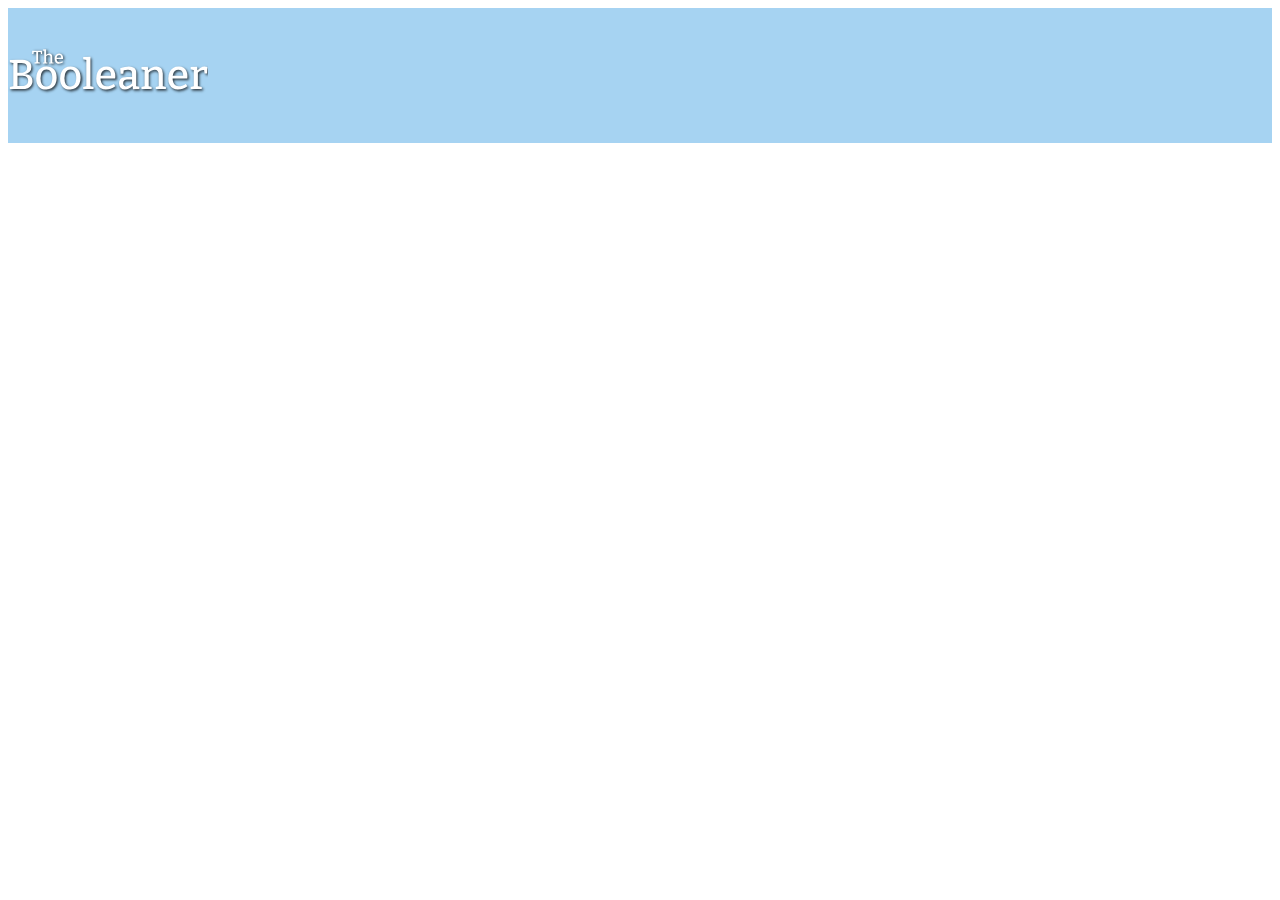
==== index.html @ 1e08ed4c "added class="conteiner"" ====
<!DOCTYPE html>
<html lang="en">
<head>
    <meta charset="UTF-8">
    <meta name="viewport" content="width=device-width, initial-scale=1.0">
    <title>The Booleaner</title>
    <link rel="stylesheet" href="css/style.css">
</head>
<body>

    <!-- Intestazione sito -->
     <header class="conteiner">
         
        <img src="img/logo.svg" alt="logo" id="logo">

    </header>

     <!-- Corpo del sito -->

    <main class="conteiner">

        <!-- Titolo + immagini dell'articolo-->

        <section></section>

        <!-- corpo dell'articolo -->

        <section></section>

        <!-- tabella -->

         <section></section>



    </main>

    <!-- Footer -->

    <footer></footer>
    
</body>
</html>
---- css/style.css ----
#logo {

    width: 200px;
}

header{
    background-color: rgb(166, 211, 242) ;
    padding: 40px 0 40px 0;
}
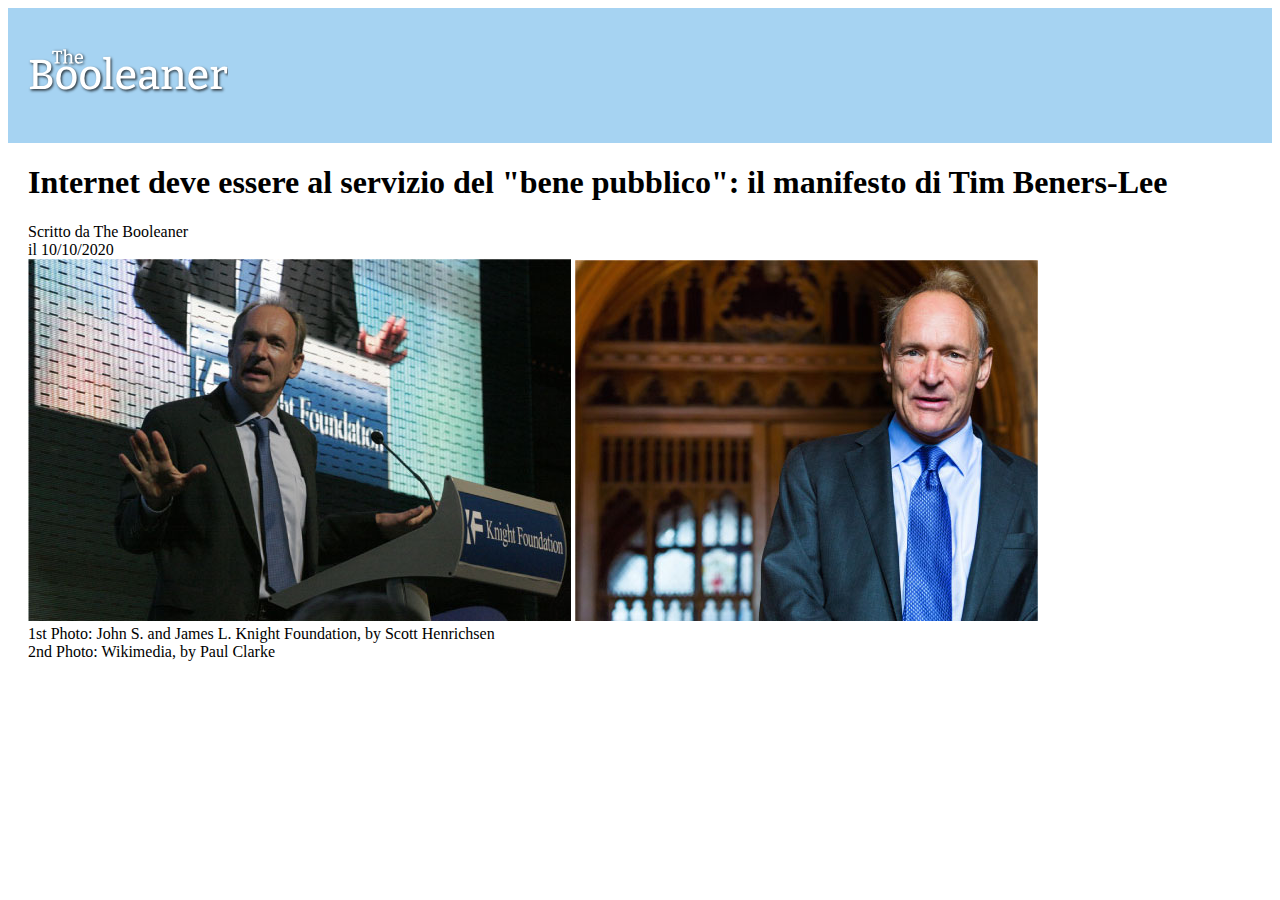
==== commit 5c0ce8b4: "created first section" ====
--- a/index.html
+++ b/index.html
@@ -21,7 +21,16 @@
 
         <!-- Titolo + immagini dell'articolo-->
 
-        <section></section>
+        <section id="first-section">
+            <h1>Internet deve essere al servizio del "bene pubblico": il manifesto di Tim Beners-Lee</h1>
+            <div>Scritto da <span>The Booleaner</span> <br><span>il 10/10/2020</span> </div>
+
+            <img src="img/tim-1.jpg" alt="Tim Beners-Lee">
+            <img src="img/tim-2.jpg" alt="Tim Beners-Lee">
+
+            <div>1st Photo: John S. and James L. Knight Foundation, by Scott Henrichsen<br>2nd Photo: Wikimedia, by Paul Clarke</div>
+
+        </section>
 
         <!-- corpo dell'articolo -->
 
--- a/css/style.css
+++ b/css/style.css
@@ -8,3 +8,7 @@
     padding: 40px 0 40px 0;
 }
 
+.conteiner{
+
+    padding-left: 20px;
+}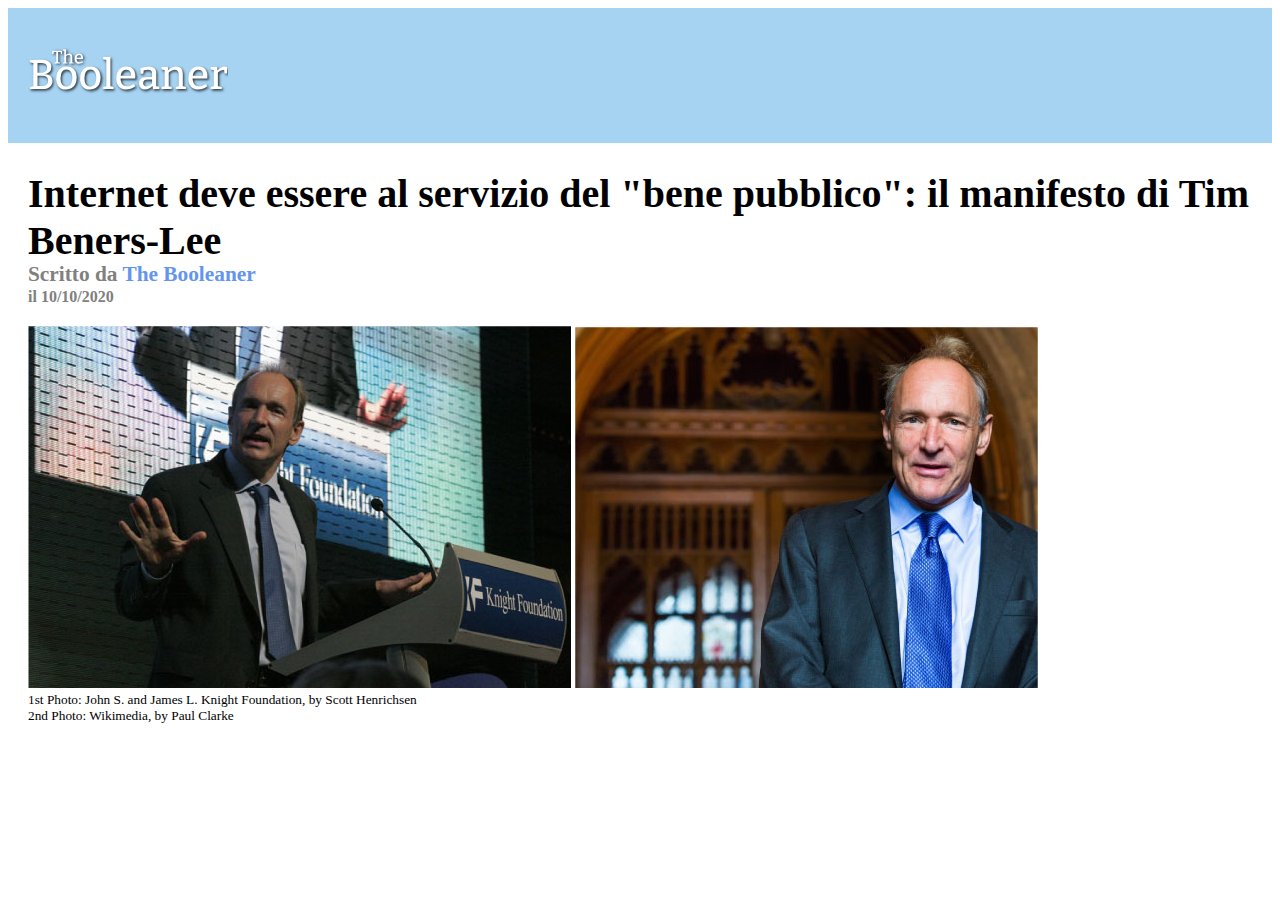
==== commit d818d2e4: "created first-section css" ====
--- a/index.html
+++ b/index.html
@@ -23,12 +23,12 @@
 
         <section id="first-section">
             <h1>Internet deve essere al servizio del "bene pubblico": il manifesto di Tim Beners-Lee</h1>
-            <div>Scritto da <span>The Booleaner</span> <br><span>il 10/10/2020</span> </div>
+            <div id="subtitle">Scritto da <span id="writer">The Booleaner</span> <br><span id="date">il 10/10/2020</span> </div>
 
             <img src="img/tim-1.jpg" alt="Tim Beners-Lee">
             <img src="img/tim-2.jpg" alt="Tim Beners-Lee">
 
-            <div>1st Photo: John S. and James L. Knight Foundation, by Scott Henrichsen<br>2nd Photo: Wikimedia, by Paul Clarke</div>
+            <div id="caption">1st Photo: John S. and James L. Knight Foundation, by Scott Henrichsen<br>2nd Photo: Wikimedia, by Paul Clarke</div>
 
         </section>
 
--- a/css/style.css
+++ b/css/style.css
@@ -1,3 +1,11 @@
+
+.conteiner{
+
+    padding-left: 20px;
+}
+
+/* header */
+
 #logo {
 
     width: 200px;
@@ -8,7 +16,29 @@
     padding: 40px 0 40px 0;
 }
 
-.conteiner{
+/*main*/
 
-    padding-left: 20px;
-}+h1{
+    font-size: 30pt;
+    margin-bottom: 0;
+}
+
+#subtitle{
+    color: gray;
+    font-size: 16pt;
+    margin: 0 0 20px 0;
+    font-weight: bold;
+    line-height: 1.0;
+}
+
+#writer{
+    color:cornflowerblue
+}
+
+#date{
+    font-size: 12pt;
+}
+
+#caption{
+    font-size: 10pt;
+}
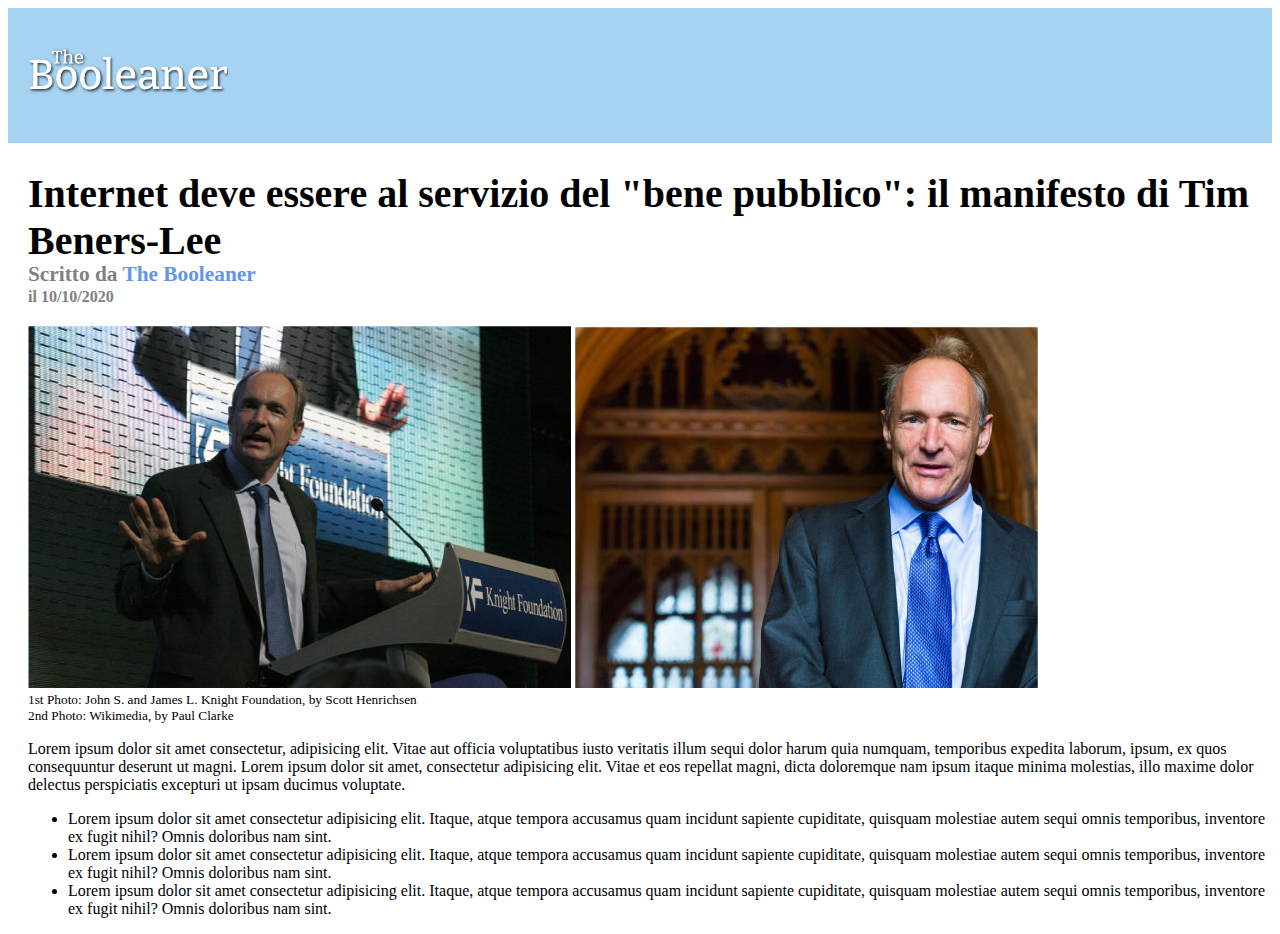
==== commit b2d55da9: "created second-section" ====
--- a/index.html
+++ b/index.html
@@ -34,7 +34,17 @@
 
         <!-- corpo dell'articolo -->
 
-        <section></section>
+        <section id="second-section">
+            <p>
+                Lorem ipsum dolor sit amet consectetur, adipisicing elit. Vitae aut officia voluptatibus iusto veritatis illum sequi dolor harum quia numquam, temporibus expedita laborum, ipsum, ex quos consequuntur deserunt ut magni. Lorem ipsum dolor sit amet, consectetur adipisicing elit. Vitae et eos repellat magni, dicta doloremque nam ipsum itaque minima molestias, illo maxime dolor delectus perspiciatis excepturi ut ipsam ducimus voluptate.
+            </p>
+            <ul>
+                <li>Lorem ipsum dolor sit amet consectetur adipisicing elit. Itaque, atque tempora accusamus quam incidunt sapiente cupiditate, quisquam molestiae autem sequi omnis temporibus, inventore ex fugit nihil? Omnis doloribus nam sint.</li>
+                <li>Lorem ipsum dolor sit amet consectetur adipisicing elit. Itaque, atque tempora accusamus quam incidunt sapiente cupiditate, quisquam molestiae autem sequi omnis temporibus, inventore ex fugit nihil? Omnis doloribus nam sint.</li>
+                <li>Lorem ipsum dolor sit amet consectetur adipisicing elit. Itaque, atque tempora accusamus quam incidunt sapiente cupiditate, quisquam molestiae autem sequi omnis temporibus, inventore ex fugit nihil? Omnis doloribus nam sint.</li>
+
+            </ul>
+        </section>
 
         <!-- tabella -->
 
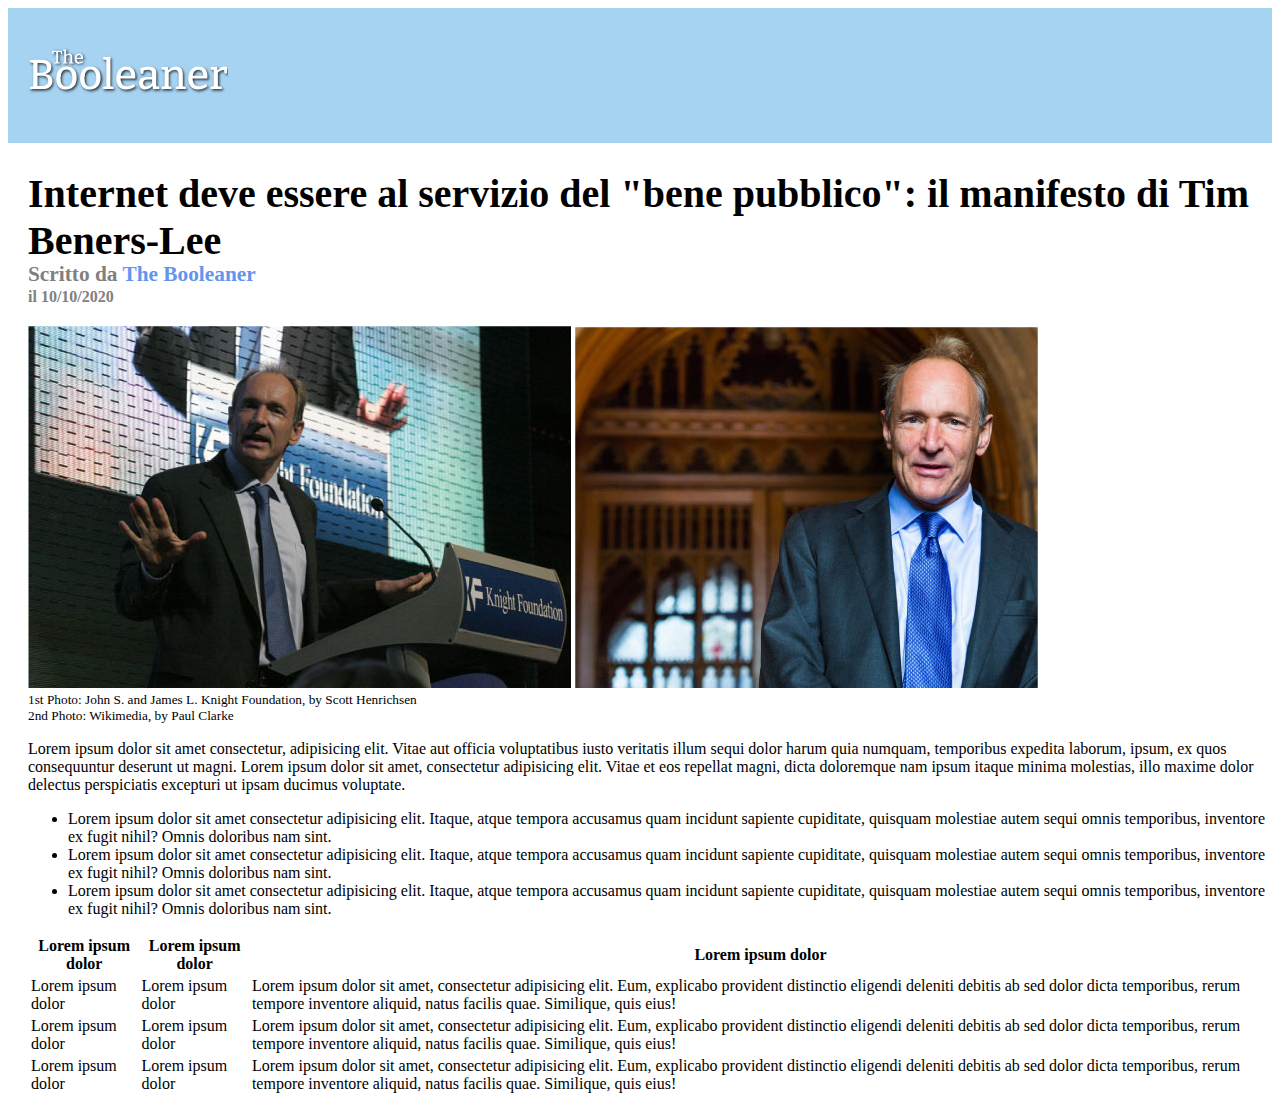
==== commit 25989d03: "created third-section" ====
--- a/index.html
+++ b/index.html
@@ -48,7 +48,46 @@
 
         <!-- tabella -->
 
-         <section></section>
+         <section id="third-section" >
+            
+            <table>
+                <thead>
+                    <tr>
+                        <th>Lorem ipsum dolor</th>
+                        <th>Lorem ipsum dolor</th>
+                        <th>Lorem ipsum dolor</th>
+
+                    </tr>
+                </thead>
+
+                <tbody>
+
+                    <tr>
+                        <td>Lorem ipsum dolor</td>
+                        <td>Lorem ipsum dolor</td>
+                        <td>Lorem ipsum dolor sit amet, consectetur adipisicing elit. Eum, explicabo provident distinctio eligendi deleniti debitis ab sed dolor dicta temporibus, rerum tempore inventore aliquid, natus facilis quae. Similique, quis eius!</td>
+
+                    </tr>
+                    
+                    <tr>
+                        <td>Lorem ipsum dolor</td>
+                        <td>Lorem ipsum dolor</td>
+                        <td>Lorem ipsum dolor sit amet, consectetur adipisicing elit. Eum, explicabo provident distinctio eligendi deleniti debitis ab sed dolor dicta temporibus, rerum tempore inventore aliquid, natus facilis quae. Similique, quis eius!</td>
+
+                    </tr>
+
+                    <tr>
+                        <td>Lorem ipsum dolor</td>
+                        <td>Lorem ipsum dolor</td>
+                        <td>Lorem ipsum dolor sit amet, consectetur adipisicing elit. Eum, explicabo provident distinctio eligendi deleniti debitis ab sed dolor dicta temporibus, rerum tempore inventore aliquid, natus facilis quae. Similique, quis eius!</td>
+
+                    </tr>
+            
+                </tbody>
+
+            </table>
+
+         </section>
 
 
 
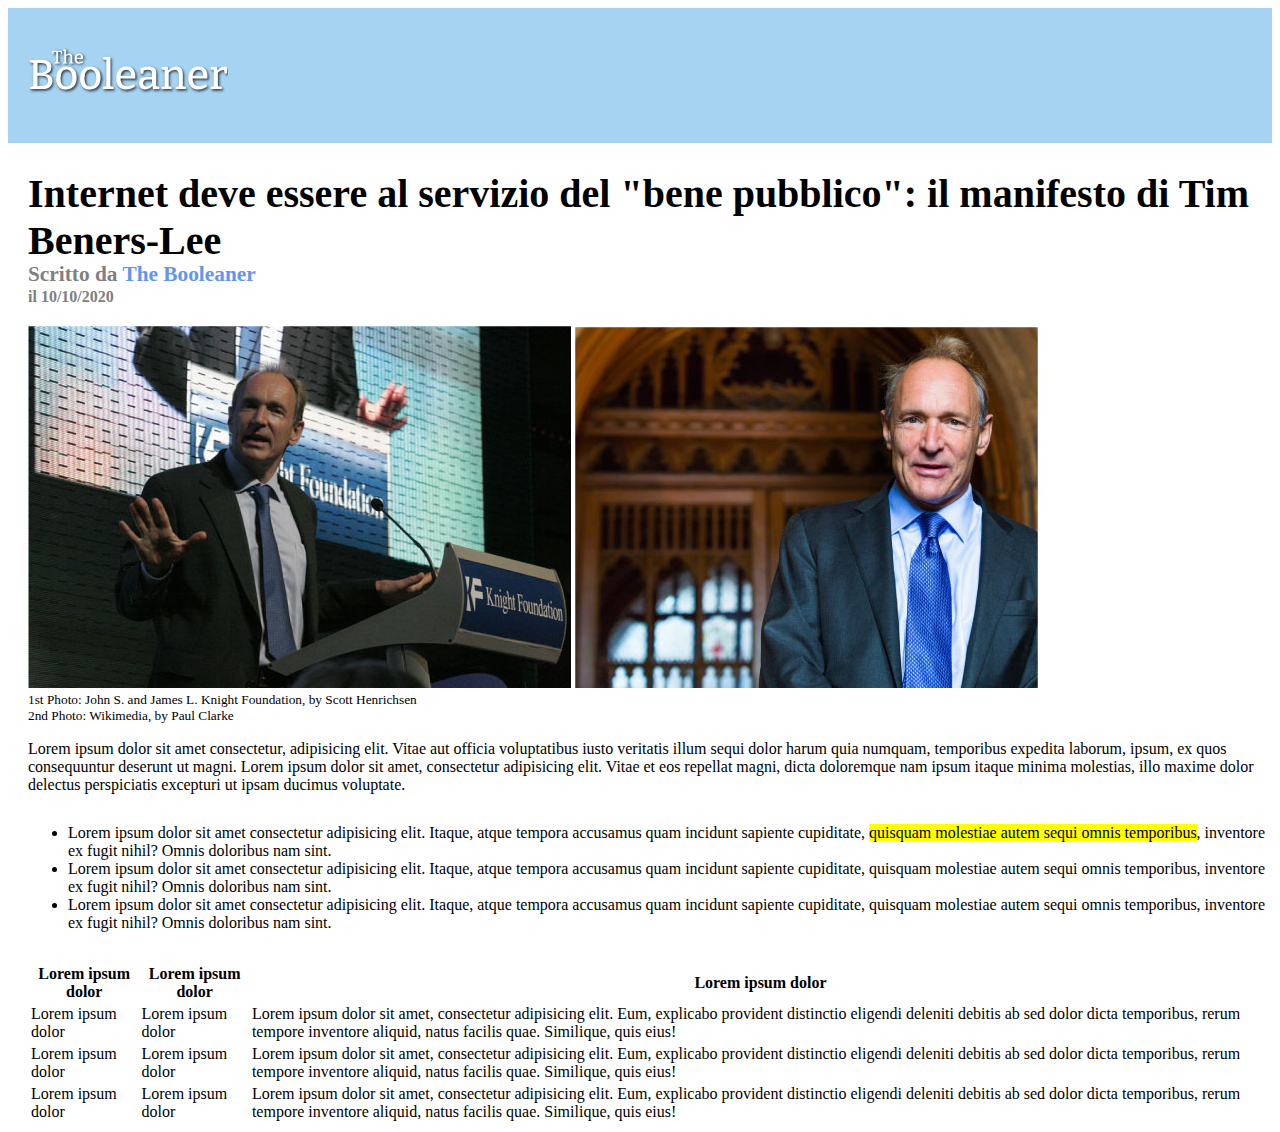
==== commit f7fe71f1: "created second-section css" ====
--- a/index.html
+++ b/index.html
@@ -35,11 +35,11 @@
         <!-- corpo dell'articolo -->
 
         <section id="second-section">
-            <p>
+            <p class="space">
                 Lorem ipsum dolor sit amet consectetur, adipisicing elit. Vitae aut officia voluptatibus iusto veritatis illum sequi dolor harum quia numquam, temporibus expedita laborum, ipsum, ex quos consequuntur deserunt ut magni. Lorem ipsum dolor sit amet, consectetur adipisicing elit. Vitae et eos repellat magni, dicta doloremque nam ipsum itaque minima molestias, illo maxime dolor delectus perspiciatis excepturi ut ipsam ducimus voluptate.
             </p>
-            <ul>
-                <li>Lorem ipsum dolor sit amet consectetur adipisicing elit. Itaque, atque tempora accusamus quam incidunt sapiente cupiditate, quisquam molestiae autem sequi omnis temporibus, inventore ex fugit nihil? Omnis doloribus nam sint.</li>
+            <ul class="space">
+                <li>Lorem ipsum dolor sit amet consectetur adipisicing elit. Itaque, atque tempora accusamus quam incidunt sapiente cupiditate, <span id="giallo">quisquam molestiae autem sequi omnis temporibus</span>, inventore ex fugit nihil? Omnis doloribus nam sint.</li>
                 <li>Lorem ipsum dolor sit amet consectetur adipisicing elit. Itaque, atque tempora accusamus quam incidunt sapiente cupiditate, quisquam molestiae autem sequi omnis temporibus, inventore ex fugit nihil? Omnis doloribus nam sint.</li>
                 <li>Lorem ipsum dolor sit amet consectetur adipisicing elit. Itaque, atque tempora accusamus quam incidunt sapiente cupiditate, quisquam molestiae autem sequi omnis temporibus, inventore ex fugit nihil? Omnis doloribus nam sint.</li>
 
--- a/css/style.css
+++ b/css/style.css
@@ -42,3 +42,11 @@
 #caption{
     font-size: 10pt;
 }
+
+#giallo{
+    background-color: yellow;
+}
+
+.space{
+    margin-bottom: 30px;
+}
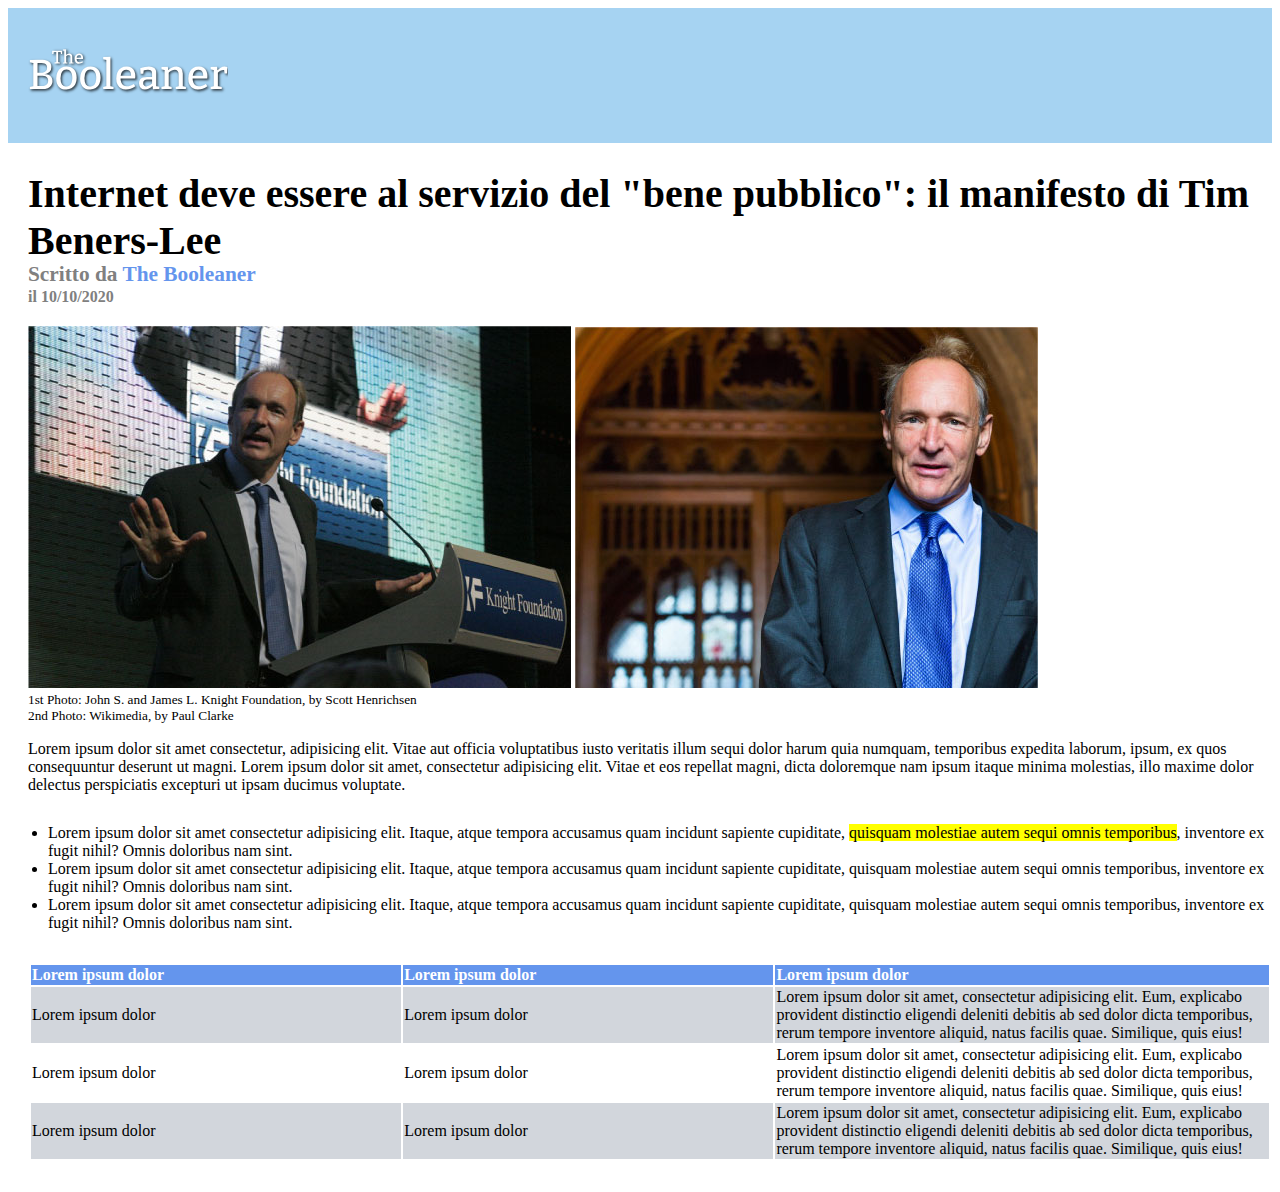
==== commit c91d826e: "created third-section css" ====
--- a/index.html
+++ b/index.html
@@ -50,19 +50,19 @@
 
          <section id="third-section" >
             
-            <table>
+            <table class="space">
                 <thead>
                     <tr>
-                        <th>Lorem ipsum dolor</th>
-                        <th>Lorem ipsum dolor</th>
-                        <th>Lorem ipsum dolor</th>
+                        <th class="column-widht-1">Lorem ipsum dolor</th>
+                        <th class="column-widht-1">Lorem ipsum dolor</th>
+                        <th class="column-widht-2">Lorem ipsum dolor</th>
 
                     </tr>
                 </thead>
 
                 <tbody>
 
-                    <tr>
+                    <tr class="tr-background">
                         <td>Lorem ipsum dolor</td>
                         <td>Lorem ipsum dolor</td>
                         <td>Lorem ipsum dolor sit amet, consectetur adipisicing elit. Eum, explicabo provident distinctio eligendi deleniti debitis ab sed dolor dicta temporibus, rerum tempore inventore aliquid, natus facilis quae. Similique, quis eius!</td>
@@ -76,7 +76,7 @@
 
                     </tr>
 
-                    <tr>
+                    <tr class="tr-background">
                         <td>Lorem ipsum dolor</td>
                         <td>Lorem ipsum dolor</td>
                         <td>Lorem ipsum dolor sit amet, consectetur adipisicing elit. Eum, explicabo provident distinctio eligendi deleniti debitis ab sed dolor dicta temporibus, rerum tempore inventore aliquid, natus facilis quae. Similique, quis eius!</td>
--- a/css/style.css
+++ b/css/style.css
@@ -47,6 +47,36 @@
     background-color: yellow;
 }
 
+ul{
+    padding-left: 20px;
+}
+
 .space{
     margin-bottom: 30px;
 }
+
+table{
+    border: 1px solid white;
+
+}
+
+thead{
+    text-align: left;
+    color: white;
+    background-color:cornflowerblue;
+
+}
+
+.column-widht-1{
+    width:30%;
+
+}
+
+.column-widht-2{
+    width: 40%;
+    
+}
+
+.tr-background{
+    background-color:rgb(210, 214, 220)
+}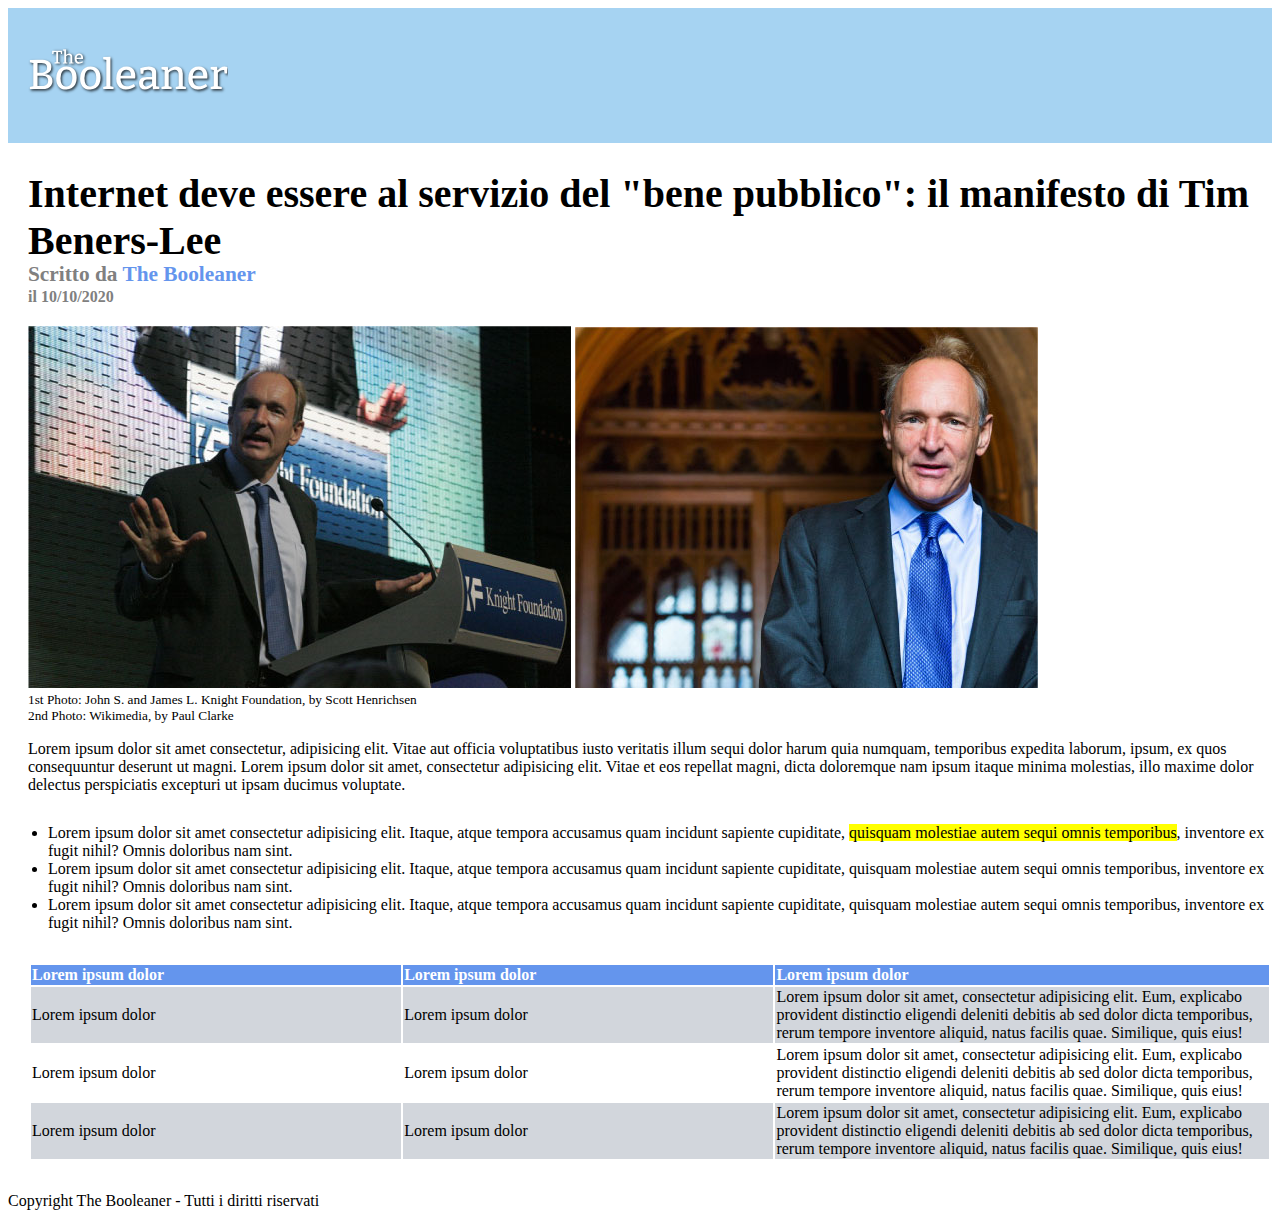
==== commit 54fb27eb: "added footer" ====
--- a/index.html
+++ b/index.html
@@ -95,7 +95,7 @@
 
     <!-- Footer -->
 
-    <footer></footer>
+    <footer>Copyright The Booleaner - Tutti i diritti riservati</footer>
     
 </body>
 </html>